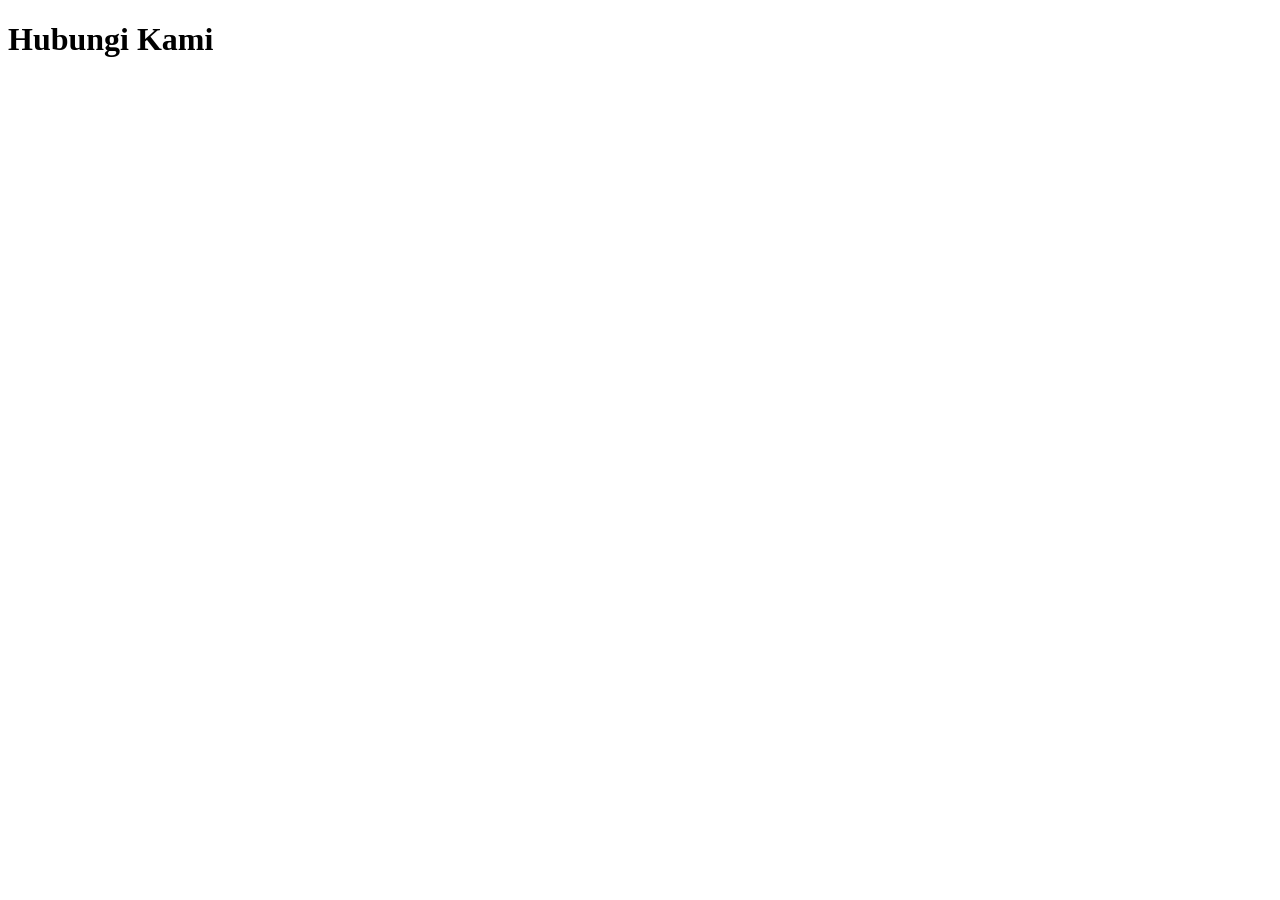
==== hubungi.html @ 25607fe3 "menambahkan, gambar, tentang, dan hubungi" ====
<!DOCTYPE html>
<html lang="en">
<head>
    <meta charset="UTF-8">
    <meta name="viewport" content="width=device-width, initial-scale=1.0">
    <title>Hubungi</title>
</head>
<body>
    <h1>Hubungi Kami</h1>
</body>
</html>
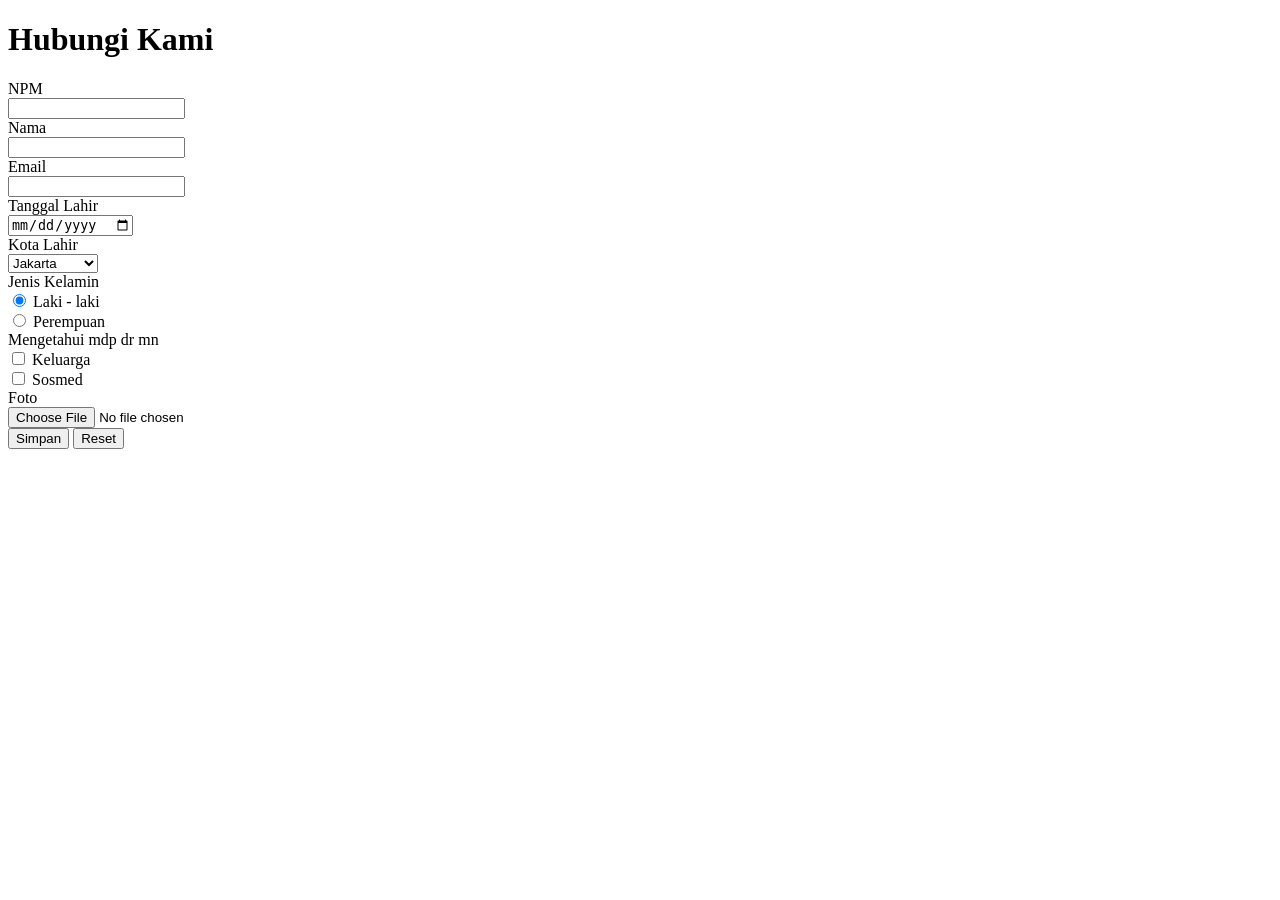
==== commit 1060999f: "tambah table dan form" ====
--- a/hubungi.html
+++ b/hubungi.html
@@ -7,5 +7,36 @@
 </head>
 <body>
     <h1>Hubungi Kami</h1>
+    <!-- form -->
+     <form action="submit.html" method="post">
+        NPM <br>
+        <input type="text" name="npm" id="npm"> <br>
+        Nama <br>
+        <input type="text" name="nama" id="nama"> <br>
+        Email <br>
+        <input type="email" name="email" id="email"> <br>
+        Tanggal Lahir <br>
+        <input type="date" name="tgllahir" id="tgllahir"> <br>
+        Kota Lahir <br>
+        <select name="KotaLahir" id="KotaLahir">
+            <option value="JKT">Jakarta</option>
+            <option value="PLG">Palembang</option>
+            <option value="BTM">Batam</option>
+        </select> <br>
+        Jenis Kelamin <br>
+        <input type="radio" name="JK" value="L" checked>
+        Laki - laki <br>
+        <input type="radio" name="JK" id="L">
+        Perempuan <br>
+        Mengetahui mdp dr mn <br>
+        <input type="checkbox" name="cb1" Value="K">
+        Keluarga <br>
+        <input type="checkbox" name="cb1" Value="S">
+        Sosmed <br>
+        Foto <br>
+        <input type="file" name="foto" id=""> <br>
+        <button type="submit">Simpan</button>
+        <button type="submit">Reset</button>
+     </form>
 </body>
 </html>
